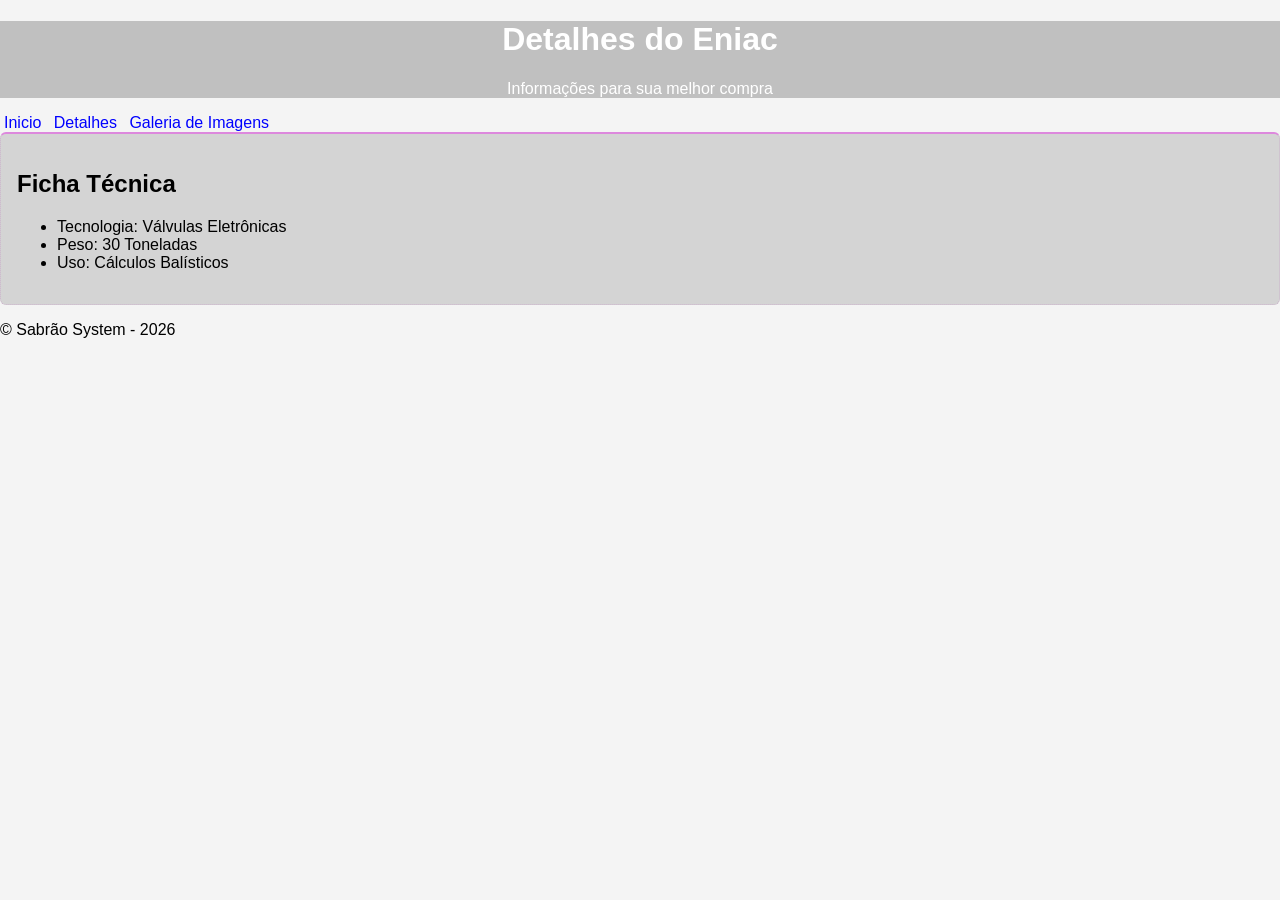
==== detalhes.html @ 4d71ad7e "Add files via upload" ====
<!DOCTYPE html>
<html lang="pt-BR">

<head>
    <meta charset="UTF-8">
    <meta name="viewport" content="width=device-width, initial-scale=1.0">
    <title>Eniac - Detalhes</title>
    <link rel="stylesheet" href="style.css">
</head>

<body>
    <header>
        <h1>Detalhes do Eniac</h1>
        <p>Informações para sua melhor compra</p>
    </header>
    <nav>
        <a href="index.html">Inicio</a>
        <a href="detalhes.html">Detalhes</a>
        <a href="galeria.html">Galeria de Imagens</a>
    </nav>

    <main>
        <section class="bloco">
            <h2>Ficha Técnica</h2>
            <ul>
                <li>Tecnologia: Válvulas Eletrônicas</li>
                <li>Peso: 30 Toneladas</li>
                <li>Uso: Cálculos Balísticos</li>
            </ul>
        </section>
    </main>
    <footer>
        <p>&copy; Sabrão System - 2026</p>
    </footer>
</body>
---- style.css ----
* {
    box-sizing: border-box;
}

body {
    margin: 0px;
    font-family: Arial, Helvetica, sans-serif;
    background-color: #f4f4f4;
    /*cor em hexadecimal*/
}

header {
    background-color: #c0c0c0;
    color: #ffff;
    /*branco em hexadecimal*/
    text-align: center;
}

nav a {
    color: blue;
    text-decoration: none;
    padding: 4px;
}

.bloco {
    background-color: #cccc;
    color: black;
    border: 1px dotted #a3a3;
    border-radius: 6px;
    padding: 16px;
    margin-bottom: 16px;
    border-top: 2px solid #d8d;
}

#galeria {
    display: flex;
    flex-wrap: wrap;
    gap: 24px;
    justify-content: flex-start;
    padding: 20px;
}
.Foto{
    background: white;
    padding: 12px 12px 20px 12px;
    border: 1px solid #dddddd;
    box-shadow: 0 4px 10px #000000;
    width: 220px;
    text-align: center;
    border-radius: 4px; 
}
.Foto img{
    width: 100%;
    height: 220px;
    object-fit: cover; 
    display: block;
}
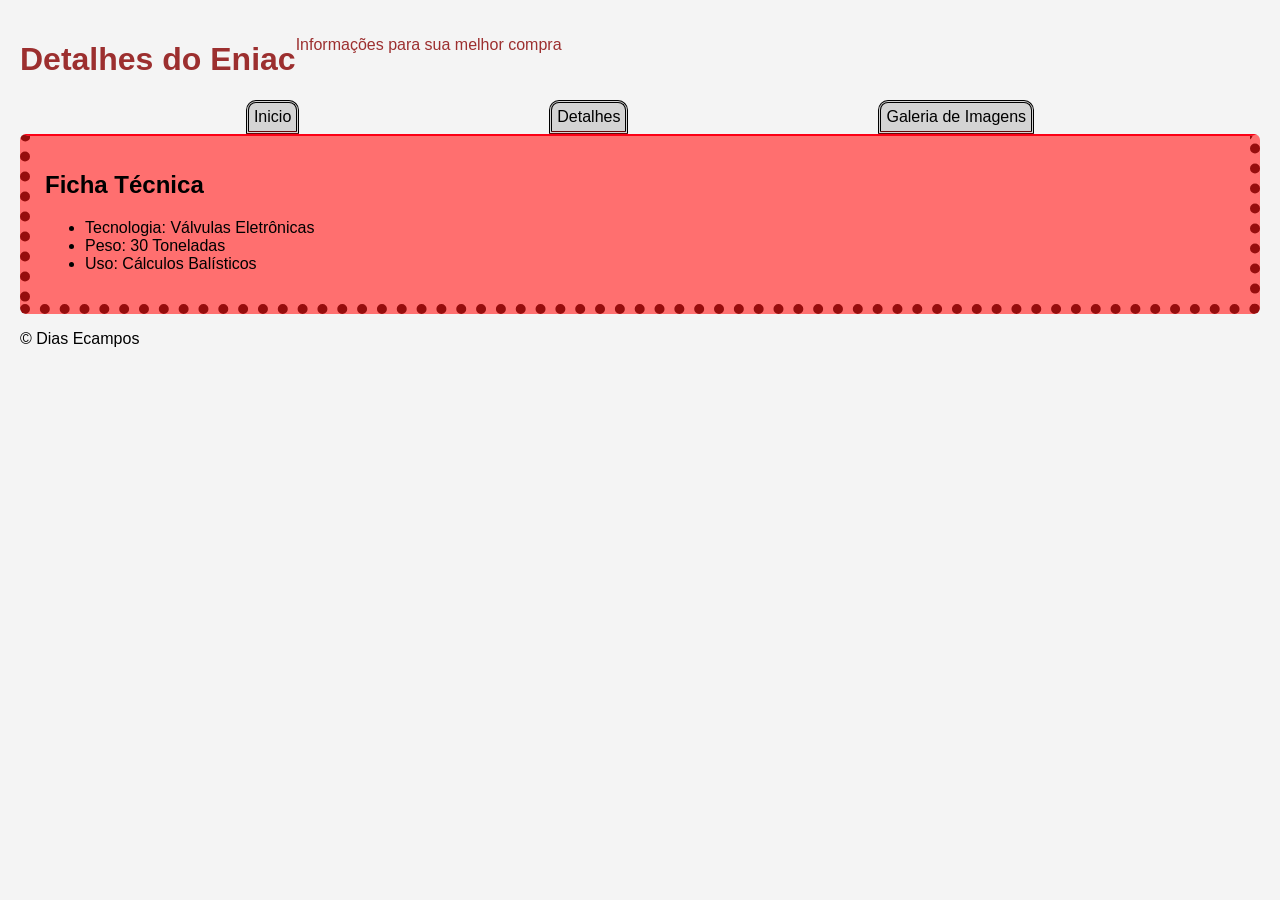
==== commit 5c6094b8: "Add files via upload" ====
--- a/detalhes.html
+++ b/detalhes.html
@@ -30,6 +30,6 @@
         </section>
     </main>
     <footer>
-        <p>&copy; Sabrão System - 2026</p>
+        <p>&copy; Dias Ecampos</p>
     </footer>
 </body>
--- a/style.css
+++ b/style.css
@@ -1,49 +1,66 @@
 * {
-    box-sizing: border-box;
+    box-sizing: content-box;
 }
 
 body {
     margin: 0px;
     font-family: Arial, Helvetica, sans-serif;
     background-color: #f4f4f4;
+    padding: 20px;
+    border: 20px;
+    border-color: rgb(247, 35, 35);
+    justify-content: center;
     /*cor em hexadecimal*/
 }
 
 header {
-    background-color: #c0c0c0;
-    color: #ffff;
+    color: #9c2f2f;
     /*branco em hexadecimal*/
     text-align: center;
+    display: flex;
+    flex-wrap: wrap;
 }
 
-nav a {
-    color: blue;
+nav{
+    display: flex;
+    flex-wrap: wrap;
+    gap: 250px;
+    justify-content: center;
+}
+nav a{
+    color: black;
     text-decoration: none;
-    padding: 4px;
+    padding: 5px;
+    border-top-left-radius: 10px;
+    border-top-right-radius: 10px;
+    border-style: double;
+    background-color: #cccc;
+    border-bottom-color: rgb(102, 10, 10);
 }
-
+nav a:hover{color: red}
 .bloco {
-    background-color: #cccc;
+    background-color: rgb(255, 111, 111);
     color: black;
-    border: 1px dotted #a3a3;
+    justify-content: center;
+    border: 10px dotted rgba(143, 7, 7, 0.932);
     border-radius: 6px;
-    padding: 16px;
+    padding: 15px;
     margin-bottom: 16px;
-    border-top: 2px solid #d8d;
+    border-top: 2px solid rgb(252, 1, 22);
 }
 
 #galeria {
     display: flex;
     flex-wrap: wrap;
-    gap: 24px;
-    justify-content: flex-start;
-    padding: 20px;
+    gap: 250px;
+    justify-content: center;
+    padding: 50px;
 }
 .Foto{
     background: white;
     padding: 12px 12px 20px 12px;
     border: 1px solid #dddddd;
-    box-shadow: 0 4px 10px #000000;
+    box-shadow: 0 4px 10px #680202;
     width: 220px;
     text-align: center;
     border-radius: 4px; 
@@ -53,4 +70,13 @@
     height: 220px;
     object-fit: cover; 
     display: block;
+}
+.Foto:hover{
+    transform: scale(1.50) rotate(2deg);
+}
+.legenda{
+    margin-top: 10px;
+    font-family: Impact, Haettenschweiler, 'Arial Narrow Bold', sans-serif;
+    font-size: 15px;
+    font-style: italic;
 }
